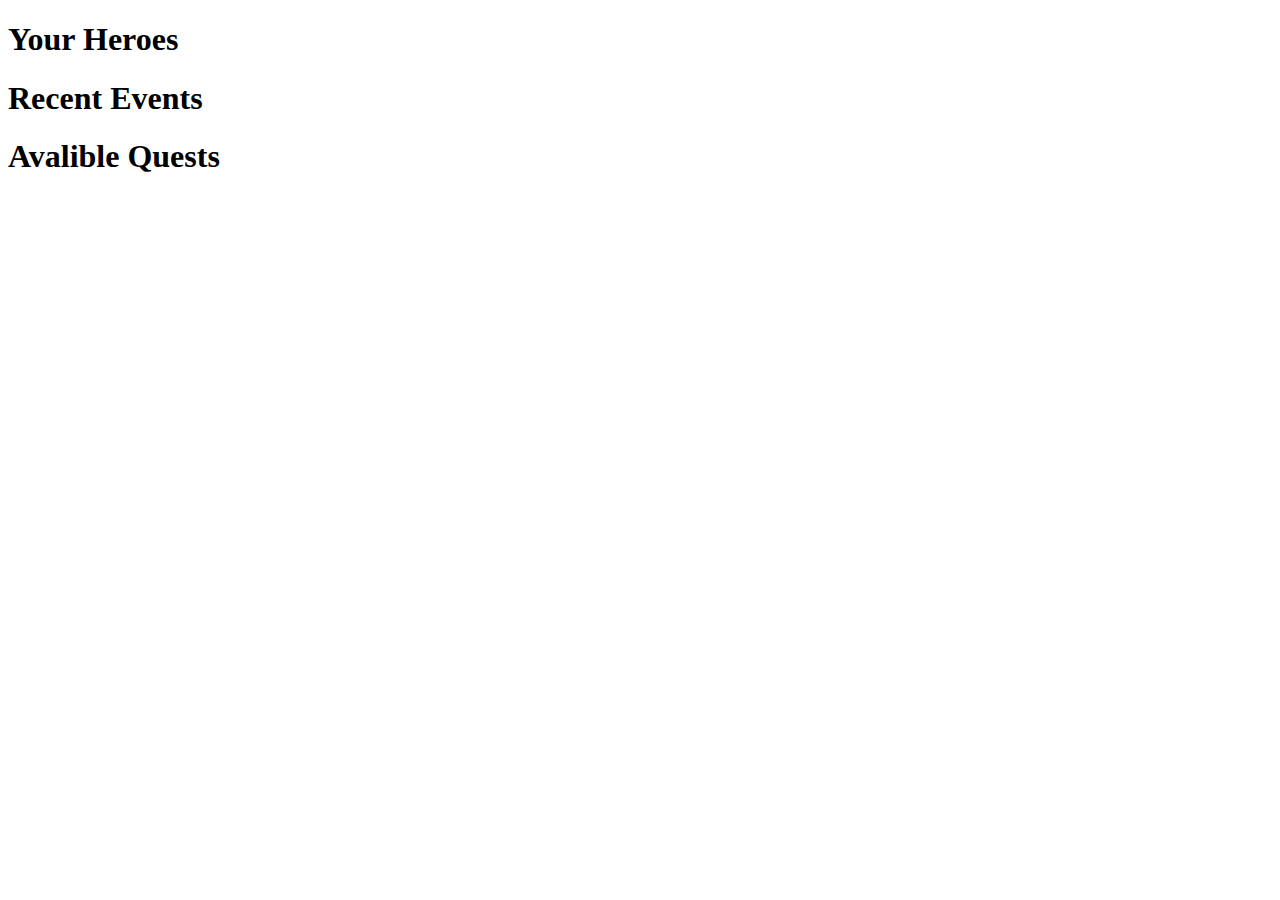
==== index.html @ f5cf1d61 "Created and linked the stylesheet, and worked on the HTML by adding some text to the webpage" ====
<!DOCTYPE html>
<html lang="en">
<head>
    <title>Heroes.IO</title>
    <!-- Links for the stylesheet and the js files-->
    <link rel="stylesheet" href="./css/stylesheet.css">
    <script async src="./js/app.js"></script>
</head>
<body>
    <!--  Will need to make 4 areas for the various elements. Title, heroes, actions, and events -->
    <section class = "title">

    </section>
    <!-- This Panel will hold the Heroes and events -->
    <section class = "Panel">
        <article>
            <h1>Your Heroes</h1>
        </article>
        <article>
            <h1>Recent Events</h1>   
        </article>        
    </section>
    <!-- This Panel will hold the Actions-->
    <section class = "Panel">
        <h1>Avalible Quests</h1>
    </section>
</body>
</html>
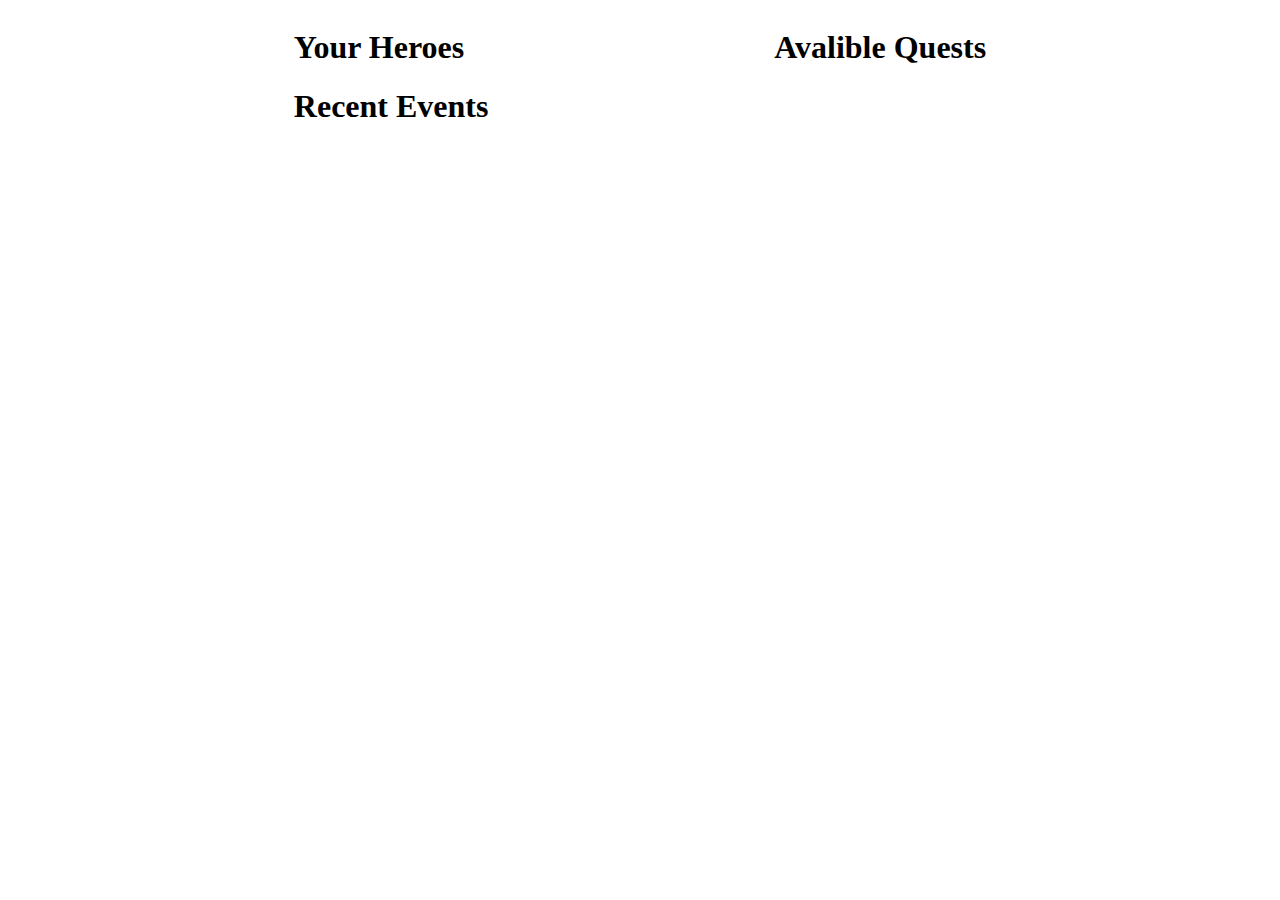
==== commit 9d3153d8: "Worked on Formatting" ====
--- a/index.html
+++ b/index.html
@@ -12,17 +12,19 @@
 
     </section>
     <!-- This Panel will hold the Heroes and events -->
-    <section class = "Panel">
-        <article>
-            <h1>Your Heroes</h1>
-        </article>
-        <article>
-            <h1>Recent Events</h1>   
-        </article>        
-    </section>
+    <div class = "gamePanels">
+        <section class ="panel-1">
+            <article>
+                <h1 class="sub-text-heading">Your Heroes</h1>
+            </article>
+            <article>
+                <h1 class="sub-text-heading">Recent Events</h1>   
+            </article>        
+        </section>
     <!-- This Panel will hold the Actions-->
-    <section class = "Panel">
-        <h1>Avalible Quests</h1>
-    </section>
+        <section class>
+            <h1 class="sub-text-heading" id ="actions-title">Avalible Quests</h1>
+        </section>
+    </div>
 </body>
 </html>--- a/css/stylesheet.css
+++ b/css/stylesheet.css
@@ -0,0 +1,4 @@
+.gamePanels  {
+    display: flex;
+    justify-content: space-evenly;
+}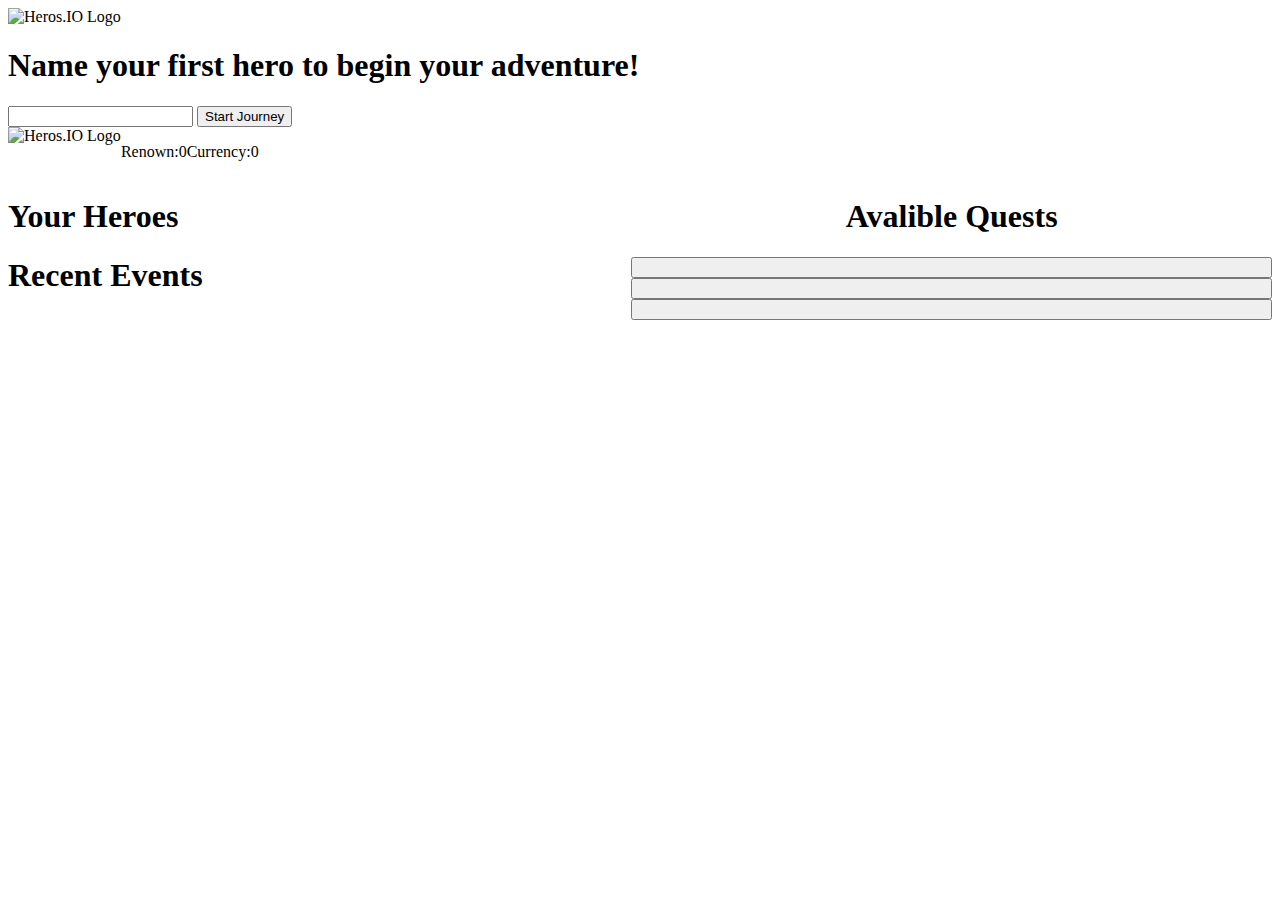
==== commit 40a5df98: "Bulk Update" ====
--- a/index.html
+++ b/index.html
@@ -1,29 +1,58 @@
 <!DOCTYPE html>
 <html lang="en">
 <head>
-    <title>Heroes.IO</title>
+    <title>Heros.IO</title>
     <!-- Links for the stylesheet and the js files-->
     <link rel="stylesheet" href="./css/stylesheet.css">
     <script async src="./js/app.js"></script>
 </head>
 <body>
-    <!--  Will need to make 4 areas for the various elements. Title, heroes, actions, and events -->
+    <!--  This is the element that users will see upon entering the site. This will direct them to name their first hero in order to start  -->
+    <section class="start-screen">
+        <!--Title screen will show the game title-->
+        <img src="./images/Heros.png" alt="Heros.IO Logo">
+        <h1>Name your first hero to begin your adventure!</h1>
+        <input>
+        <input type="button" id="gameStartBtn" value="Start Journey">
+    </section>
+    
+    <!-- Main Game Elements-->
+    <!-- Will need to make 4 areas for the various elements. Title, heroes, actions, and events -->
     <section class = "title">
+        <img src="./images/Heros.png" alt="Heros.IO Logo" id="title-logo">
+        <article id="resources">
+            <div class="rUI">
+                <p>Renown: </p>
+                <p id="rnum"> 0</p>
+
+            </div>
+            <div class="rUI">
+                <p>Currency: </p>
+                <p id="cnum"> 0</p>
+            </div>
+
+        </article>
 
     </section>
-    <!-- This Panel will hold the Heroes and events -->
+    
     <div class = "gamePanels">
-        <section class ="panel-1">
-            <article>
-                <h1 class="sub-text-heading">Your Heroes</h1>
+        <!-- This Panel will hold the Heroes and events -->
+        <section class ="panel">
+            <h1 class="sub-text-heading">Your Heroes</h1>
+            <article id ="player-heroes">    
             </article>
-            <article>
-                <h1 class="sub-text-heading">Recent Events</h1>   
+            <h1 class="sub-text-heading">Recent Events</h1>   
+            <article id="recent-actions">     
             </article>        
         </section>
-    <!-- This Panel will hold the Actions-->
-        <section class>
+        <!-- This Panel will hold the Actions-->
+        <section class ="panel" id="action-panel">
             <h1 class="sub-text-heading" id ="actions-title">Avalible Quests</h1>
+            <!-- These buttons are to run the avalible quests -->
+            <!-- Pusshing these buttons will cause the player to send his heroes on a quest-->
+            <input type ="button">
+            <input type ="button">
+            <input type ="button">
         </section>
     </div>
 </body>
--- a/css/stylesheet.css
+++ b/css/stylesheet.css
@@ -1,4 +1,33 @@
+/*Top of Page Title Styling*/
+.title{
+    display: flex;
+}
+#resources{
+    display: flex;
+}
+.rUI{
+    display: flex;
+}
+/*Game Panel Styling*/
+/*Creates a flex box to allow the 2 game panels to display in line with each other*/
 .gamePanels  {
     display: flex;
     justify-content: space-evenly;
+}
+/*Makes the 2 game panels take up the entire page*/
+.panel{
+    flex-grow: 1;
+}
+#action-panel{
+    display: flex;
+    flex-direction: column;
+}
+#actions-title{
+    text-align: center;
+}
+
+/*CSS for the created hero UI elements*/
+.hero-info{
+    display: flex;
+    justify-content: space-evenly;
 }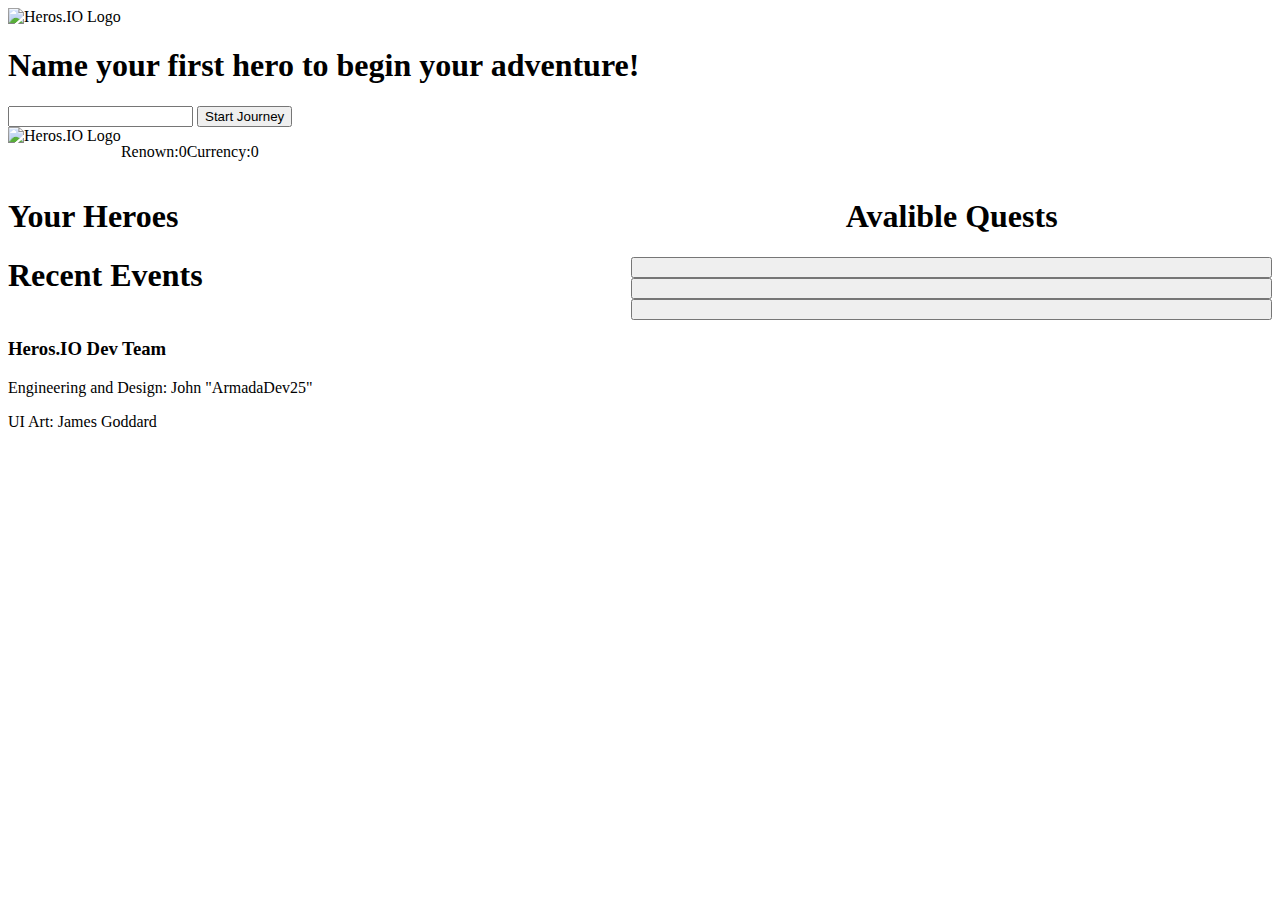
==== commit 737c42ff: "Added Attributions" ====
--- a/index.html
+++ b/index.html
@@ -35,7 +35,7 @@
 
     </section>
     
-    <div class = "gamePanels">
+    <section class = "gamePanels">
         <!-- This Panel will hold the Heroes and events -->
         <section class ="panel">
             <h1 class="sub-text-heading">Your Heroes</h1>
@@ -54,6 +54,12 @@
             <input type ="button">
             <input type ="button">
         </section>
-    </div>
+    </section>
+
+    <section>
+        <h3>Heros.IO Dev Team</h3>
+        <p>Engineering and Design: John "ArmadaDev25"</p>
+        <p>UI Art: James Goddard</p>
+    </section>
 </body>
 </html>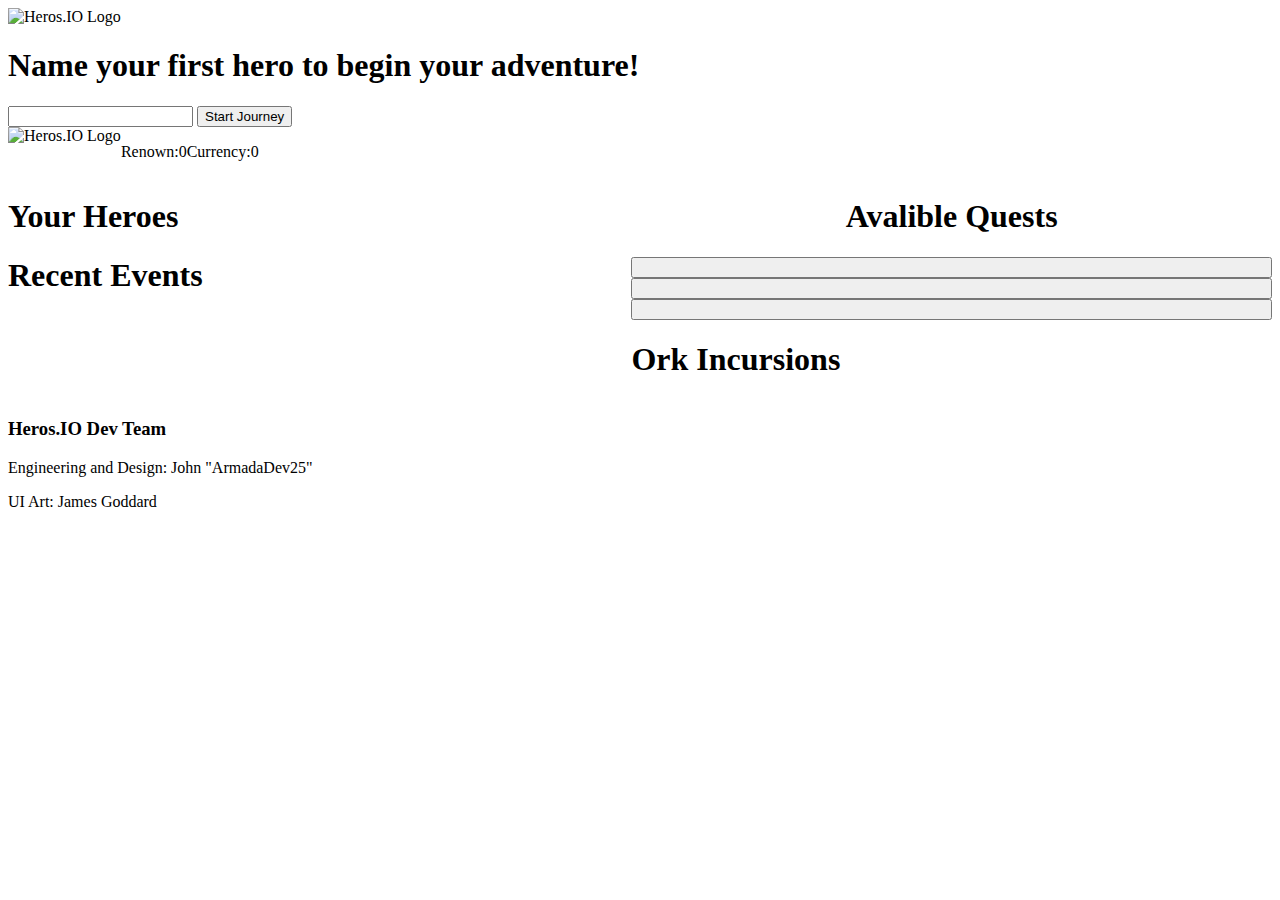
==== commit 24ea5c97: "Hero objects with distinct ids are created when the player creates new heroes an" ====
--- a/index.html
+++ b/index.html
@@ -12,7 +12,7 @@
         <!--Title screen will show the game title-->
         <img src="./images/Heros.png" alt="Heros.IO Logo">
         <h1>Name your first hero to begin your adventure!</h1>
-        <input>
+        <input id="HNIone">
         <input type="button" id="gameStartBtn" value="Start Journey">
     </section>
     
@@ -53,6 +53,7 @@
             <input type ="button">
             <input type ="button">
             <input type ="button">
+            <h1 class="sub-text-heading">Ork Incursions</h1>
         </section>
     </section>
 
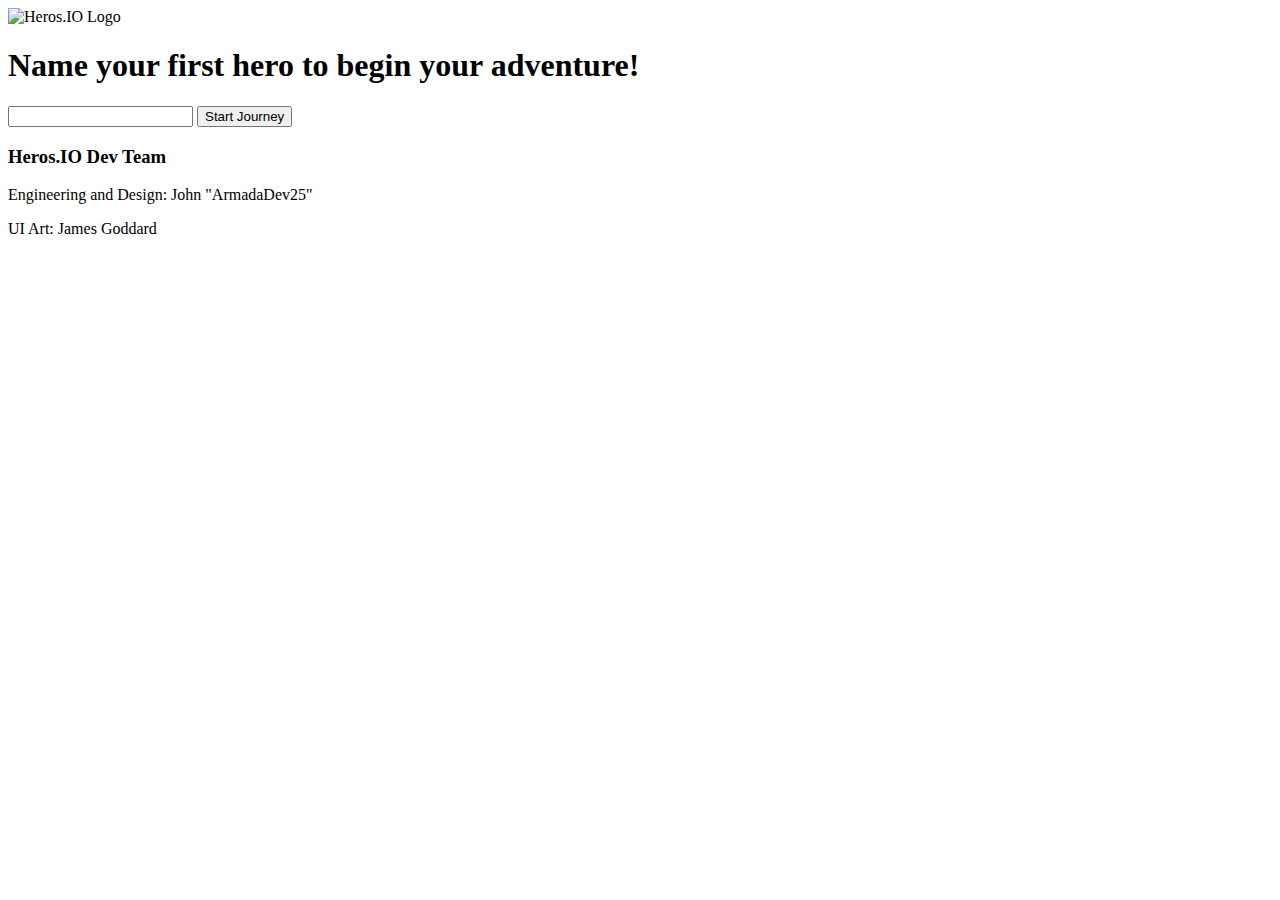
==== commit f8ab457e: "meta update" ====
--- a/index.html
+++ b/index.html
@@ -5,20 +5,23 @@
     <!-- Links for the stylesheet and the js files-->
     <link rel="stylesheet" href="./css/stylesheet.css">
     <script async src="./js/app.js"></script>
+    <meta http-equiv="Permissions-Policy" content="interest-cohort=()">
 </head>
 <body>
     <!--  This is the element that users will see upon entering the site. This will direct them to name their first hero in order to start  -->
-    <section class="start-screen">
+    <div id="sScreen">
+    <section id ="start-screen">
         <!--Title screen will show the game title-->
         <img src="./images/Heros.png" alt="Heros.IO Logo">
         <h1>Name your first hero to begin your adventure!</h1>
         <input id="HNIone">
         <input type="button" id="gameStartBtn" value="Start Journey">
     </section>
-    
+    </div>
     <!-- Main Game Elements-->
     <!-- Will need to make 4 areas for the various elements. Title, heroes, actions, and events -->
-    <section class = "title">
+    <div hidden id="game">
+    <section class="gamePanels" id ="title">
         <img src="./images/Heros.png" alt="Heros.IO Logo" id="title-logo">
         <article id="resources">
             <div class="rUI">
@@ -35,29 +38,38 @@
 
     </section>
     
-    <section class = "gamePanels">
+    <section id = "gamePanels">
         <!-- This Panel will hold the Heroes and events -->
         <section class ="panel">
-            <h1 class="sub-text-heading">Your Heroes</h1>
-            <article id ="player-heroes">    
-            </article>
-            <h1 class="sub-text-heading">Recent Events</h1>   
-            <article id="recent-actions">     
-            </article>        
+            <div class="yh-subpanel">
+                <h1 class="sub-text-heading">Your Heroes</h1>
+                <article id ="player-heroes">    
+                </article>
+            </div>
+            <div class="ra-panel">
+                <h1 class="sub-text-heading">Recent Events</h1>   
+                <article id="recent-actions">     
+                </article>
+            </div>        
         </section>
         <!-- This Panel will hold the Actions-->
         <section class ="panel" id="action-panel">
             <h1 class="sub-text-heading" id ="actions-title">Avalible Quests</h1>
             <!-- These buttons are to run the avalible quests -->
             <!-- Pusshing these buttons will cause the player to send his heroes on a quest-->
-            <input type ="button">
-            <input type ="button">
-            <input type ="button">
-            <h1 class="sub-text-heading">Ork Incursions</h1>
+            <p>Patrol the Town</p>
+            <input type ="button" value="Run Quest" id="qbtn1">
+            <p>Save a Cat From A Tree</p>
+            <input type ="button" value="Run Quest" id="qbtn2">
+            <p>Investigate a Crime Scene</p>
+            <input type ="button" value="Run Quest" id="qbtn3">
+            <h1 class="sub-text-heading" id="orks">Ork Incursions</h1>
+            
         </section>
     </section>
+    </div>
 
-    <section>
+    <section id="credits">
         <h3>Heros.IO Dev Team</h3>
         <p>Engineering and Design: John "ArmadaDev25"</p>
         <p>UI Art: James Goddard</p>
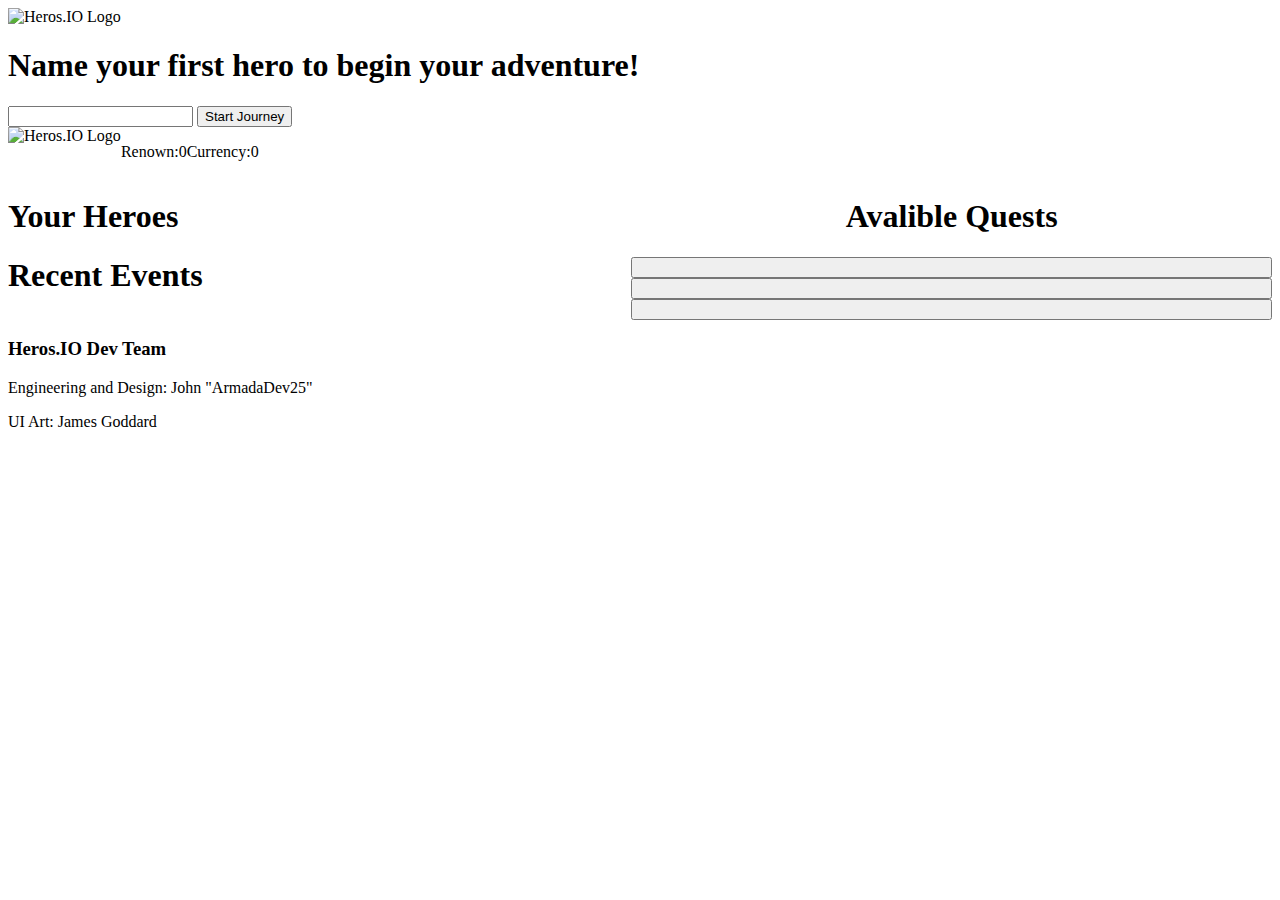
==== commit 657c237d: "Revert "Updating Live"" ====
--- a/index.html
+++ b/index.html
@@ -5,23 +5,20 @@
     <!-- Links for the stylesheet and the js files-->
     <link rel="stylesheet" href="./css/stylesheet.css">
     <script async src="./js/app.js"></script>
-    <meta http-equiv="Permissions-Policy" content="interest-cohort=()">
 </head>
 <body>
     <!--  This is the element that users will see upon entering the site. This will direct them to name their first hero in order to start  -->
-    <div id="sScreen">
-    <section id ="start-screen">
+    <section class="start-screen">
         <!--Title screen will show the game title-->
         <img src="./images/Heros.png" alt="Heros.IO Logo">
         <h1>Name your first hero to begin your adventure!</h1>
-        <input id="HNIone">
+        <input>
         <input type="button" id="gameStartBtn" value="Start Journey">
     </section>
-    </div>
+    
     <!-- Main Game Elements-->
     <!-- Will need to make 4 areas for the various elements. Title, heroes, actions, and events -->
-    <div hidden id="game">
-    <section class="gamePanels" id ="title">
+    <section class = "title">
         <img src="./images/Heros.png" alt="Heros.IO Logo" id="title-logo">
         <article id="resources">
             <div class="rUI">
@@ -38,38 +35,28 @@
 
     </section>
     
-    <section id = "gamePanels">
+    <section class = "gamePanels">
         <!-- This Panel will hold the Heroes and events -->
         <section class ="panel">
-            <div class="yh-subpanel">
-                <h1 class="sub-text-heading">Your Heroes</h1>
-                <article id ="player-heroes">    
-                </article>
-            </div>
-            <div class="ra-panel">
-                <h1 class="sub-text-heading">Recent Events</h1>   
-                <article id="recent-actions">     
-                </article>
-            </div>        
+            <h1 class="sub-text-heading">Your Heroes</h1>
+            <article id ="player-heroes">    
+            </article>
+            <h1 class="sub-text-heading">Recent Events</h1>   
+            <article id="recent-actions">     
+            </article>        
         </section>
         <!-- This Panel will hold the Actions-->
         <section class ="panel" id="action-panel">
             <h1 class="sub-text-heading" id ="actions-title">Avalible Quests</h1>
             <!-- These buttons are to run the avalible quests -->
             <!-- Pusshing these buttons will cause the player to send his heroes on a quest-->
-            <p>Patrol the Town</p>
-            <input type ="button" value="Run Quest" id="qbtn1">
-            <p>Save a Cat From A Tree</p>
-            <input type ="button" value="Run Quest" id="qbtn2">
-            <p>Investigate a Crime Scene</p>
-            <input type ="button" value="Run Quest" id="qbtn3">
-            <h1 class="sub-text-heading" id="orks">Ork Incursions</h1>
-            
+            <input type ="button">
+            <input type ="button">
+            <input type ="button">
         </section>
     </section>
-    </div>
 
-    <section id="credits">
+    <section>
         <h3>Heros.IO Dev Team</h3>
         <p>Engineering and Design: John "ArmadaDev25"</p>
         <p>UI Art: James Goddard</p>
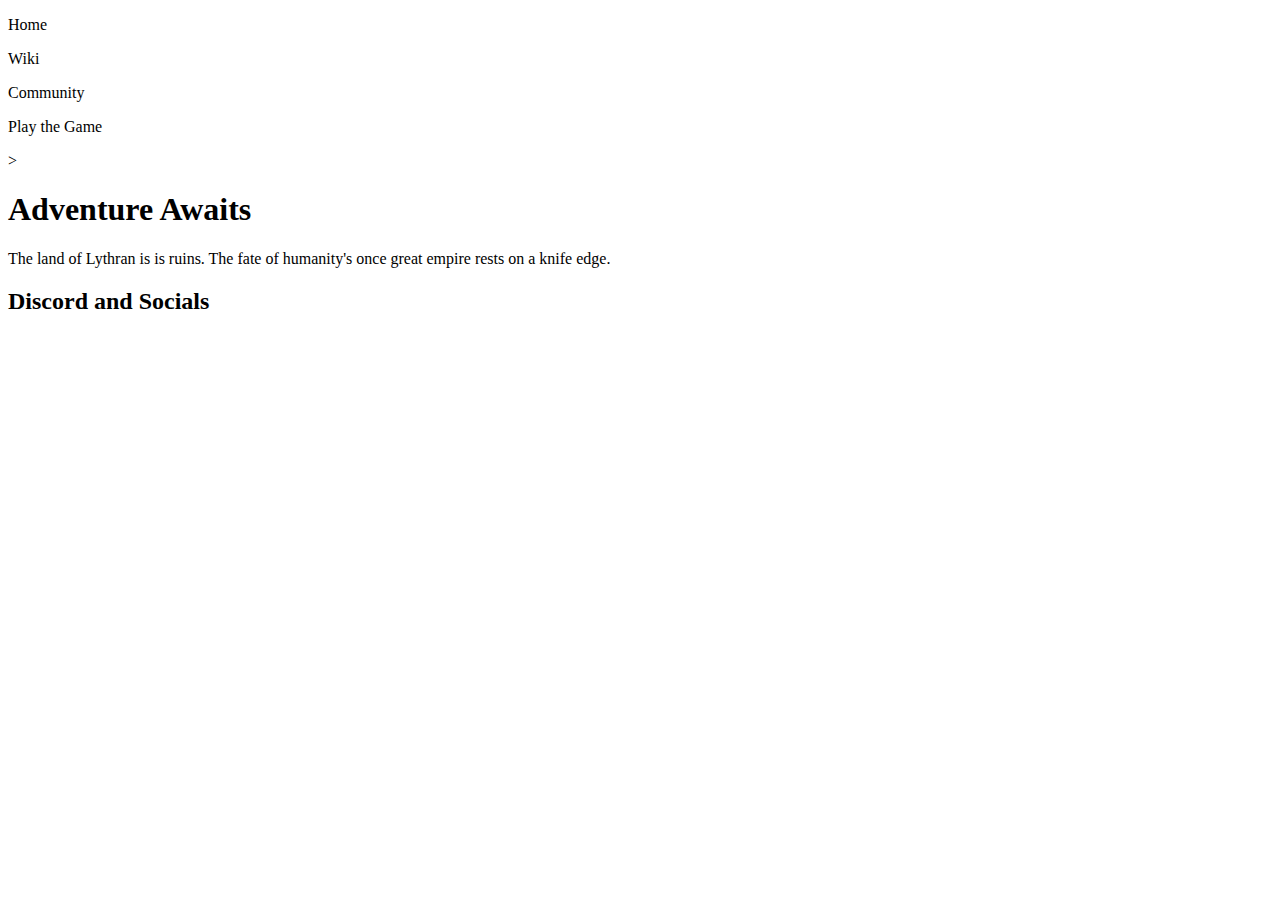
==== commit 60727af7: "Continued work on the website Homepage" ====
--- a/index.html
+++ b/index.html
@@ -1,65 +1,23 @@
 <!DOCTYPE html>
-<html lang="en">
+<html lang="eng">
 <head>
-    <title>Heros.IO</title>
-    <!-- Links for the stylesheet and the js files-->
-    <link rel="stylesheet" href="./css/stylesheet.css">
-    <script async src="./js/app.js"></script>
 </head>
 <body>
-    <!--  This is the element that users will see upon entering the site. This will direct them to name their first hero in order to start  -->
-    <section class="start-screen">
-        <!--Title screen will show the game title-->
-        <img src="./images/Heros.png" alt="Heros.IO Logo">
-        <h1>Name your first hero to begin your adventure!</h1>
-        <input>
-        <input type="button" id="gameStartBtn" value="Start Journey">
+    <section id="nav-bar">
+        <p>Home</p>
+        <p>Wiki</p>
+        <p>Community</p>
+        <p>Play the Game</p>
+    </section>>
+    <section>
+        <h1>Adventure Awaits</h1>
+        <p>The land of Lythran is is ruins. The fate of humanity's once great empire rests on a knife edge. </p>
+    
     </section>
-    
-    <!-- Main Game Elements-->
-    <!-- Will need to make 4 areas for the various elements. Title, heroes, actions, and events -->
-    <section class = "title">
-        <img src="./images/Heros.png" alt="Heros.IO Logo" id="title-logo">
-        <article id="resources">
-            <div class="rUI">
-                <p>Renown: </p>
-                <p id="rnum"> 0</p>
-
-            </div>
-            <div class="rUI">
-                <p>Currency: </p>
-                <p id="cnum"> 0</p>
-            </div>
-
-        </article>
-
-    </section>
-    
-    <section class = "gamePanels">
-        <!-- This Panel will hold the Heroes and events -->
-        <section class ="panel">
-            <h1 class="sub-text-heading">Your Heroes</h1>
-            <article id ="player-heroes">    
-            </article>
-            <h1 class="sub-text-heading">Recent Events</h1>   
-            <article id="recent-actions">     
-            </article>        
-        </section>
-        <!-- This Panel will hold the Actions-->
-        <section class ="panel" id="action-panel">
-            <h1 class="sub-text-heading" id ="actions-title">Avalible Quests</h1>
-            <!-- These buttons are to run the avalible quests -->
-            <!-- Pusshing these buttons will cause the player to send his heroes on a quest-->
-            <input type ="button">
-            <input type ="button">
-            <input type ="button">
-        </section>
-    </section>
-
-    <section>
-        <h3>Heros.IO Dev Team</h3>
-        <p>Engineering and Design: John "ArmadaDev25"</p>
-        <p>UI Art: James Goddard</p>
-    </section>
+    <aside id="sidebar">
+        <div>
+            <h2>Discord and Socials</h2>
+        </div>
+    </aside>
 </body>
 </html>